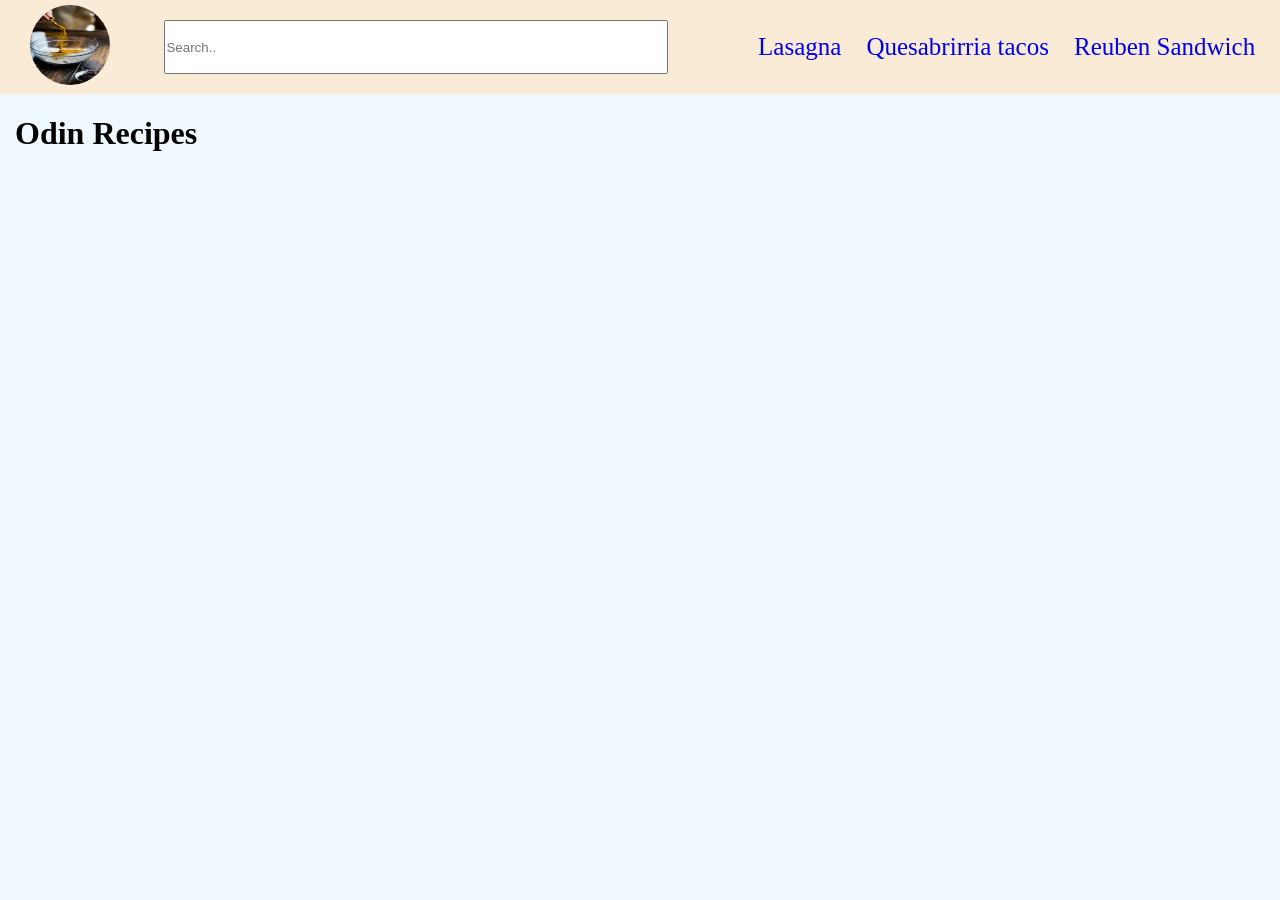
==== index.html @ 97f38cc6 "PAGES NAVIGATION IMPLEMENTED pages navigation will enable to visit different pages and return to hom" ====
<!DOCTYPE html>
<html lang="en">

<head>
    <meta charset="UTF-8">
    <meta name="viewport" content="width=device-width, initial-scale=1.0">
    <title>Odin Recipes</title>
    <link rel="stylesheet" href="https://cdnjs.cloudflare.com/ajax/libs/font-awesome/4.7.0/css/font-awesome.min.css">
    <link rel="stylesheet" href="./styles/index.css" />
</head>

<body>
    <header>
        <div class="header-container">
            <a href="../index.html"><img class="logo" src="../media/recipes logo.avif" alt="recipe log" /></a>
            <div class="searchBar-container">
                <input type="text" placeholder="Search..">
                <!-- <button type="submit"><i class="fa fa-search"></i></button> -->
            </div>
            <div class="navBar-container">
                <nav>
                    <ul class="navBar-items-container">
                        <li><a href="./recipes/lasagna.html">Lasagna</a></li>
                        <li><a href="./recipes/quesabirriaTacos.html">Quesabrirria tacos</a></li>
                        <li><a href="./recipes/reubenSandwich.html">Reuben Sandwich</a></li>
                    </ul>
                </nav>
            </div>

        </div>
    </header>
    <main>
        <h1>Odin Recipes</h1>
    </main>
    <footer></footer>

</body>

</html>
---- styles/index.css ----
html {
  background-color: aliceblue;

  /* width: fit-content; */
}
body {
  margin: 0;
  padding: 0;
}

main {
  margin: 15px;
}
/** header style **/
.header-container {
  width: 100%;
  display: flex;
  flex-direction: row;
  justify-content: space-around;
  align-items: center;
  background-color: antiquewhite;
}
.logo {
  width: 80px;
  height: 80px;
  border-radius: 50px;
  cursor: pointer;
  margin: 5px;
}

.recipe-image {
  max-width: 100%;
  border-radius: 25px;
}
.navBar-items-container {
  display: flex;
  flex-direction: row;
  gap: 25px;
  cursor: pointer;
  list-style-type: none;
  font-size: 25px;
}

a {
  text-decoration: none;
}

input {
  width: 500px;
  padding: 0;
}
button {
  width: 50px;
}
input,
button {
  height: 50px;
  padding: 0;
  margin: 0;
  cursor: pointer;
}

/** body style **/

/** responsiveness **/
/* Small phones */
@media (max-width: 480px) {
}

/* phones */
@media (max-width: 600px) {
  .header-container {
    flex-wrap: wrap;
  }
}

/* Tablets */
@media (max-width: 768px) {
  input {
    width: 200px;
    padding: 0;
  }
}

/* Small laptops */
@media (max-width: 1024px) {
}

/* Large screens */
@media (max-width: 1200px) {
}
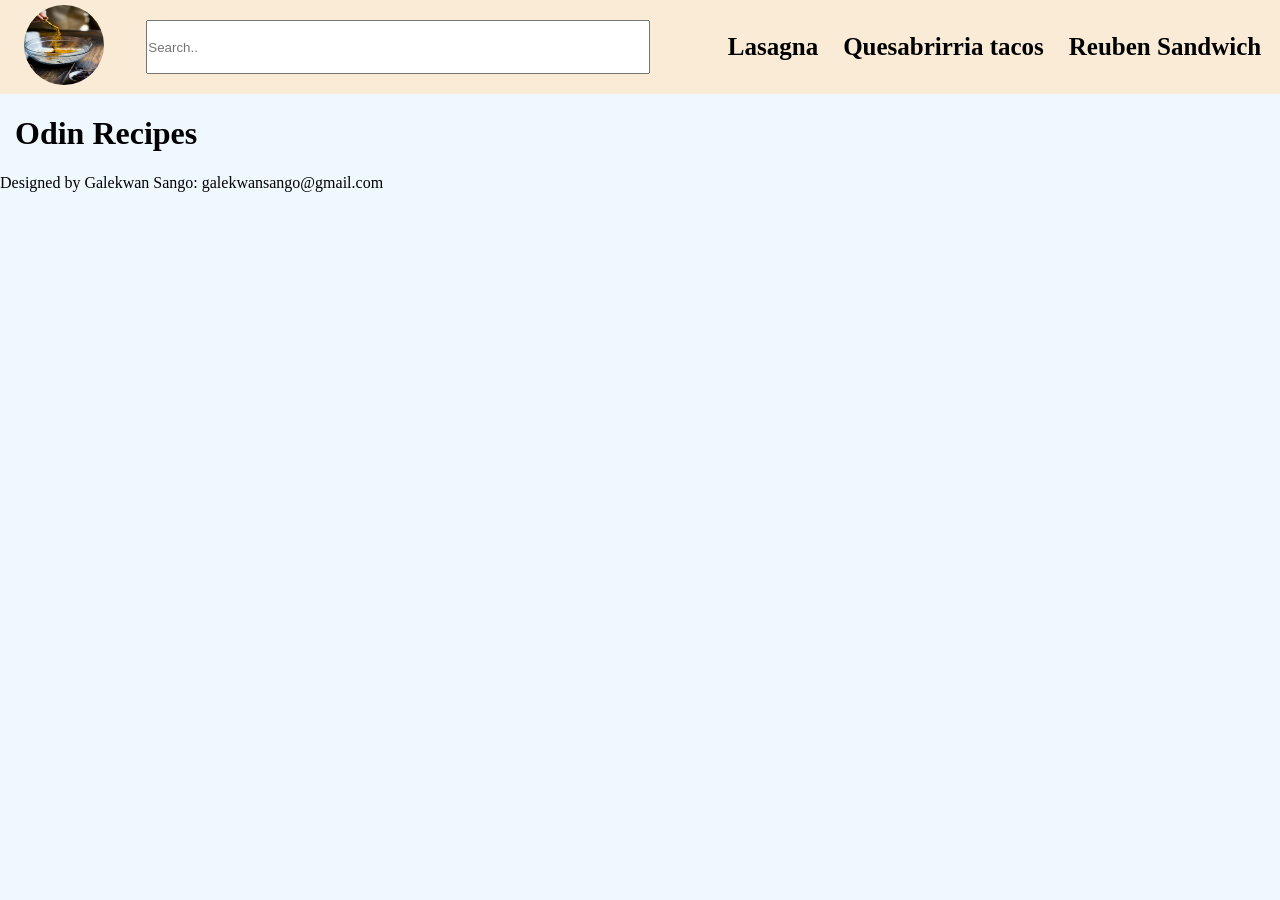
==== commit 3ef09128: "added return home feature when clicking to logo on all pages" ====
--- a/index.html
+++ b/index.html
@@ -32,7 +32,9 @@
     <main>
         <h1>Odin Recipes</h1>
     </main>
-    <footer></footer>
+    <footer>
+        <p> Designed by Galekwan Sango: galekwansango@gmail.com
+    </footer>
 
 </body>
 
--- a/styles/index.css
+++ b/styles/index.css
@@ -1,7 +1,5 @@
 html {
   background-color: aliceblue;
-
-  /* width: fit-content; */
 }
 body {
   margin: 0;
@@ -32,6 +30,7 @@
   max-width: 100%;
   border-radius: 25px;
 }
+
 .navBar-items-container {
   display: flex;
   flex-direction: row;
@@ -39,10 +38,24 @@
   cursor: pointer;
   list-style-type: none;
   font-size: 25px;
+  font-weight: bold;
+}
+
+.navBar-items-container :hover {
+  color: back;
+  cursor: pointer;
+
+  text-decoration: underline;
 }
 
 a {
   text-decoration: none;
+}
+a,
+a:visited,
+a:hover,
+a:active {
+  color: inherit;
 }
 
 input {
@@ -65,6 +78,22 @@
 /** responsiveness **/
 /* Small phones */
 @media (max-width: 480px) {
+  h1,
+  h2 {
+    font-size: 1.5em;
+  }
+  .header-container {
+    display: flex;
+    flex-direction: column;
+  }
+
+  .navBar-items-container {
+    display: flex;
+    flex-direction: column;
+    align-items: center;
+    padding: 0;
+    font-size: 1.5em;
+  }
 }
 
 /* phones */
